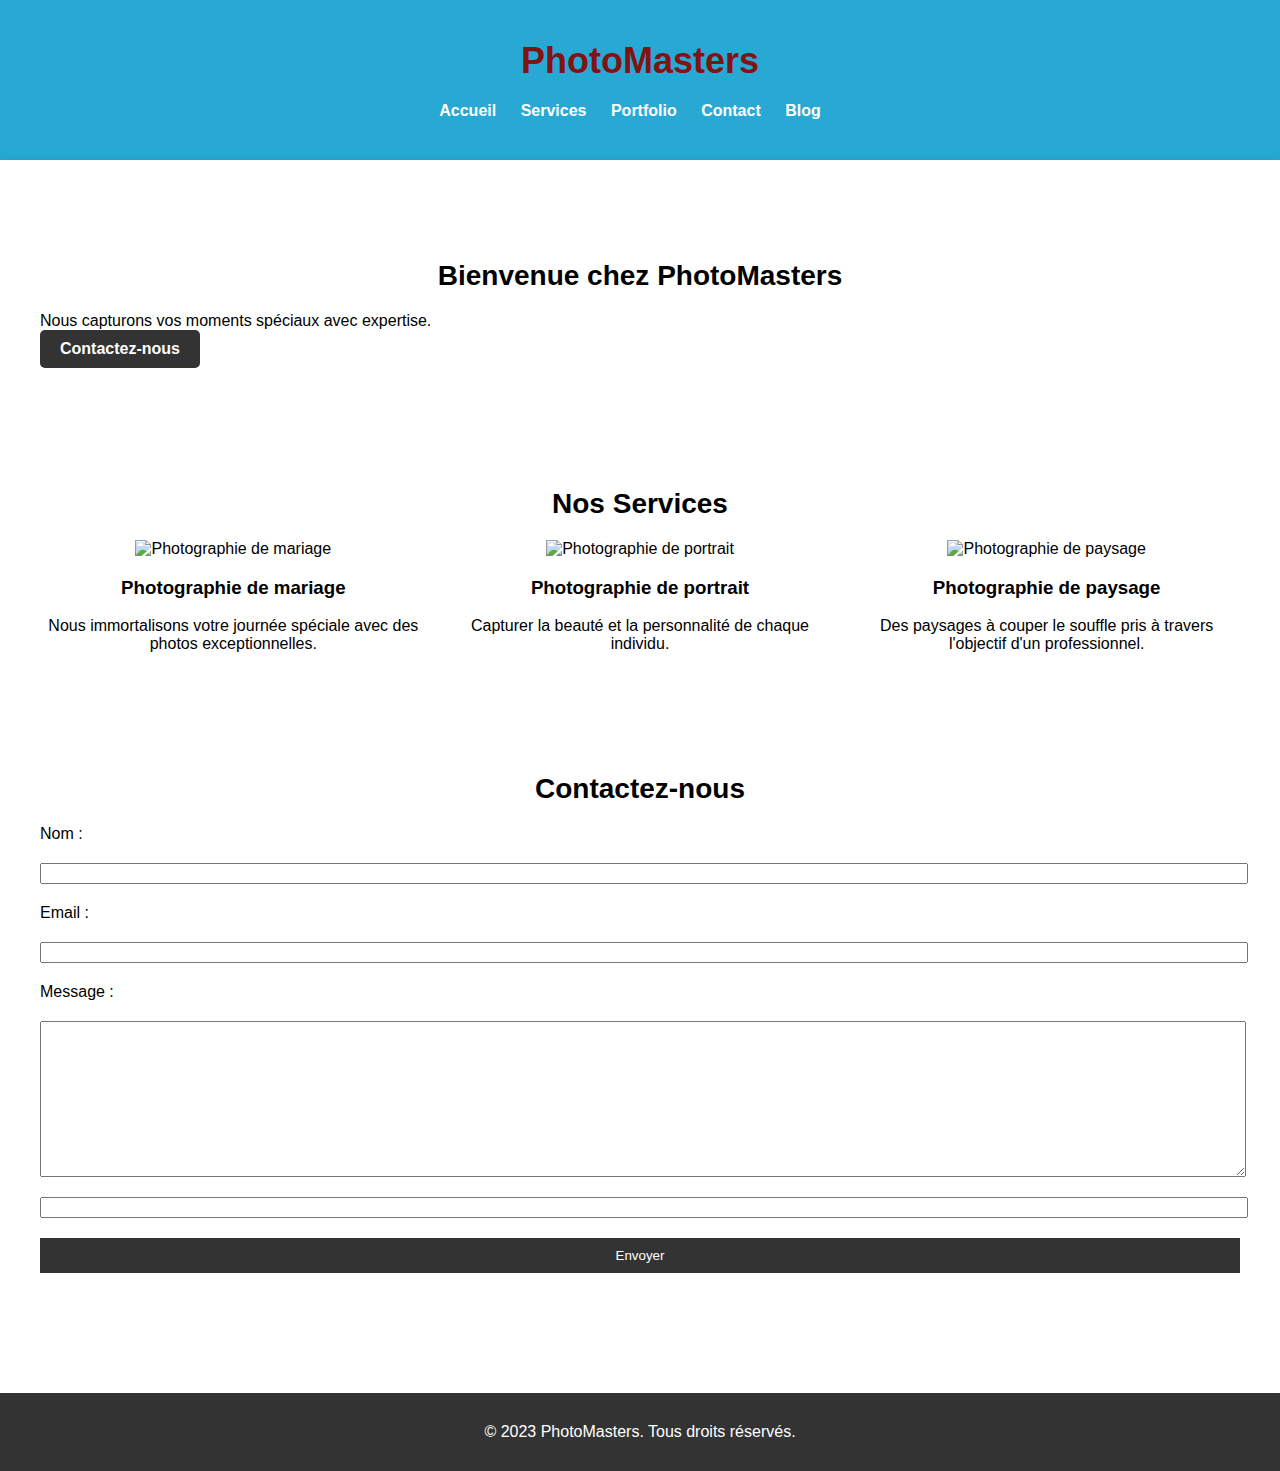
==== index.html @ c7c62d5a "first commit" ====
<!DOCTYPE html>
<html lang="en">
<head>
    <meta charset="UTF-8">
    <meta name="viewport" content="width=device-width, initial-scale=1.0">
   <link rel="stylesheet" href="style.css">
    <title>PhotoMasters</title>
</head>
<body>
    <header>
        <div class="container">
            <h1><a href="index.html">PhotoMasters</a></h1>
            <nav>
                <ul>
                    <li><a href="index.html">Accueil</a></li>
                    <li><a href="#services">Services</a></li>
                    <li><a href="#portfolio">Portfolio</a></li>
                    <li><a href="#contact">Contact</a></li>
                    <li><a href="blog.html">Blog</a></li>
                </ul>
            </nav>
        </div>
    </header>
    <main>
        <section id="home">
            <div class="container">
                <h2>Bienvenue chez PhotoMasters</h2>
                <p>Nous capturons vos moments spéciaux avec expertise.</p>
                <a href="#contact" class="btn">Contactez-nous</a>
            </div>
        </section>

        <section id="services">
            <div class="container">
                <h2>Nos Services</h2>
                <div class="services-grid">
                    <div style="text-align: center;">
                        <img src="wedding.jpg" alt="Photographie de mariage">
                        <h3>Photographie de mariage</h3>
                        <p>Nous immortalisons votre journée spéciale avec des photos exceptionnelles.</p>
                    </div>
                    <div style="text-align: center;">
                        <img src="portrait.jpg" alt="Photographie de portrait">
                        <h3>Photographie de portrait</h3>
                        <p>Capturer la beauté et la personnalité de chaque individu.</p>
                    </div>
                    <div style="text-align: center;">
                        <img src="landscape.jpg" alt="Photographie de paysage">
                        <h3>Photographie de paysage</h3>
                        <p>Des paysages à couper le souffle pris à travers l'objectif d'un professionnel.</p>
                    </div>
                </div>
            </div>
        </section>

        <section id="contact">
            <div class="container">
                <h2>Contactez-nous</h2>
               
                <form>
                    <label for="name">Nom :</label>
                    <input type="text" id="name" name="name" required>

                    <label for="email">Email :</label>
                    <input type="email" id="email" name="email" required>

                    <label for="message">Message :</label>
                    <textarea id="message" name="message" required></textarea>
                     <input type="">
                    <button type="submit">Envoyer</button>
                </form>
            </div>
        </section>
    </main>

    <footer>
        <div class="container">
            <p>&copy; 2023 PhotoMasters. Tous droits réservés.</p>
        </div>
    </footer>

    
</body>
</html>
---- style.css ----
/* Réinitialisation des styles par défaut */
  body, h1, h2, ul, li, p, form {
    margin: 0;
    padding: 0;
}

/* Styles généraux */
body {
    font-family: Arial, sans-serif;
    background-color: #f0f0f0;
}
h1 a{
    text-decoration: none;
    color: #821313;
}

.container {
    max-width: 1200px;
    margin: 0 auto;
    padding: 20px;
}

header {
    background-color: #27a9d4;
    color: #fff;
    padding: 20px 0;
    text-align: center;
}

header h1 {
    font-size: 36px;
    margin-bottom: 10px;
}

nav ul {
    list-style: none;
    text-align: center;
    margin-top: 20px;
}

nav li {
    display: inline;
    margin-right: 20px;
}

nav a {
    text-decoration: none;
    color: #fff;
    font-weight: bold;
}

main {
   background-color: #fff;
    box-shadow: 0 0 10px rgba(0, 0, 0, 0.1);
    padding: 40px 0;
}

section {
    padding: 40px 0;
}

h2 {
    font-size: 28px;
    margin-bottom: 20px;
    text-align: center;
}

/* Styles de bouton */
.btn {
    display: inline-block;
    padding: 10px 20px;
    background-color: #333;
    color: #fff;
    text-decoration: none;
    border-radius: 5px;
    font-weight: bold;
}

/* Styles des services */
.services-grid {
    display: grid;
    grid-template-columns: repeat(3, 1fr);
    gap: 20px;
}

.service img {
    max-width: 100%;
    height: auto;
    border-radius: 10px;
    transition: transform 0.3s ease;
}

.service img:hover {
    transform: scale(1.1);
}

/* Styles du formulaire de contact */
form label, form textarea, form input, form button {
    display: block;
    margin-bottom: 20px;
    width: 100%;
}

form textarea {
    height: 150px;
}

form button {
    background-color: #333;
    color: #fff;
    padding: 10px;
    border: none;
    cursor: pointer;
}

/* Styles de pied de page */
footer {
    background-color: #333;
    color: #fff;
    text-align: center;
    padding: 10px 0;
}

/* Styles responsives */
@media screen and (max-width: 768px) {
    header h1 {
        font-size: 24px;
    }

    nav li {
        margin-right: 10px;
    }

    .btn {
        font-size: 14px;
        padding: 8px 16px;
    }

    .services-grid {
        grid-template-columns: repeat(1, 1fr);
    }
}
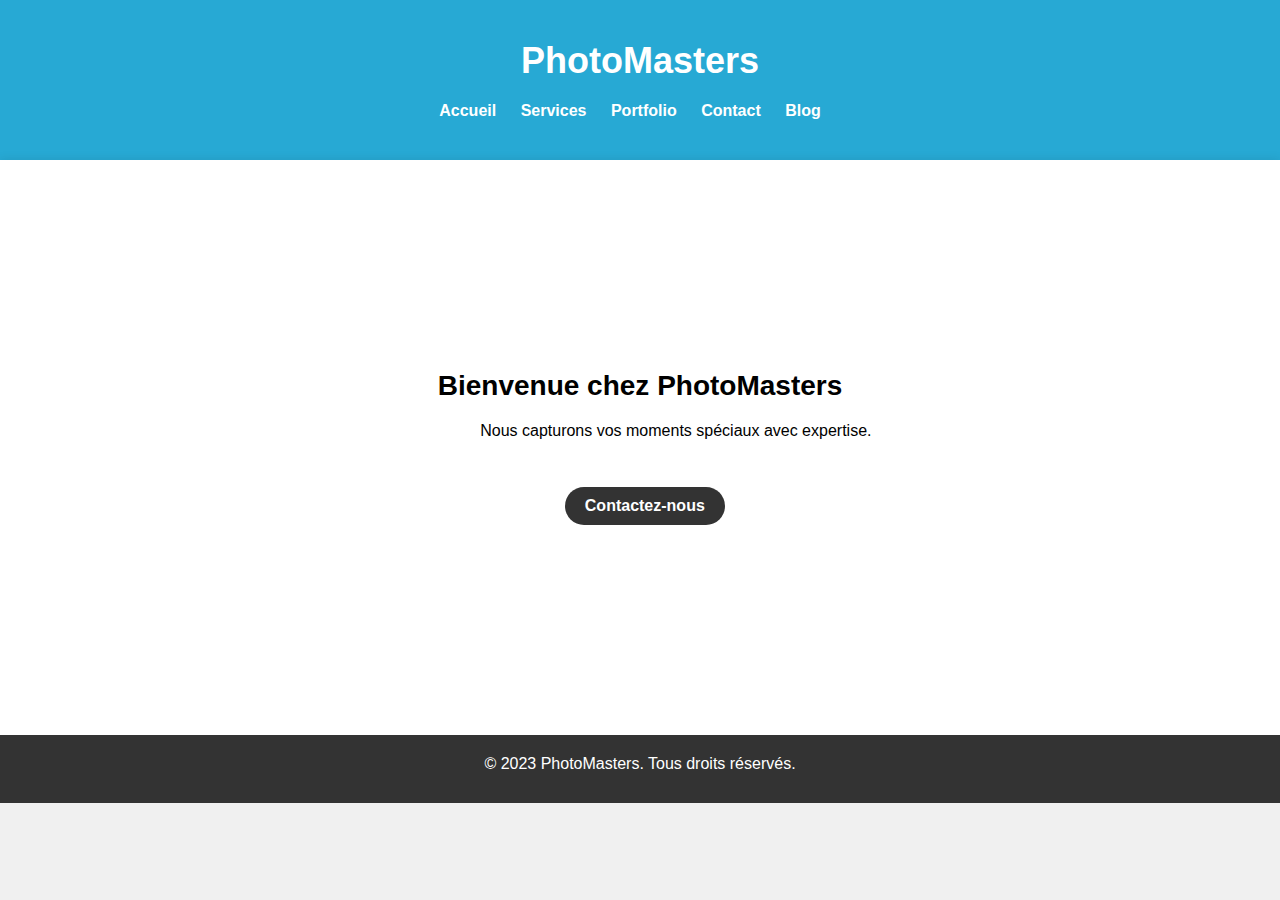
==== commit f41365c2: "v.1.1" ====
--- a/index.html
+++ b/index.html
@@ -1,10 +1,9 @@
-
 <!DOCTYPE html>
 <html lang="en">
 <head>
     <meta charset="UTF-8">
     <meta name="viewport" content="width=device-width, initial-scale=1.0">
-   <link rel="stylesheet" href="style.css">
+    <link rel="stylesheet" href="style.css">
     <title>PhotoMasters</title>
 </head>
 <body>
@@ -14,62 +13,23 @@
             <nav>
                 <ul>
                     <li><a href="index.html">Accueil</a></li>
-                    <li><a href="#services">Services</a></li>
+                    <li><a href="services.html">Services</a></li>
                     <li><a href="#portfolio">Portfolio</a></li>
-                    <li><a href="#contact">Contact</a></li>
+                    <li><a href="contact.html">Contact</a></li>
                     <li><a href="blog.html">Blog</a></li>
                 </ul>
             </nav>
         </div>
     </header>
+    
     <main>
-        <section id="home">
+        <section id="home"> 
             <div class="container">
                 <h2>Bienvenue chez PhotoMasters</h2>
-                <p>Nous capturons vos moments spéciaux avec expertise.</p>
-                <a href="#contact" class="btn">Contactez-nous</a>
-            </div>
-        </section>
-
-        <section id="services">
-            <div class="container">
-                <h2>Nos Services</h2>
-                <div class="services-grid">
-                    <div style="text-align: center;">
-                        <img src="wedding.jpg" alt="Photographie de mariage">
-                        <h3>Photographie de mariage</h3>
-                        <p>Nous immortalisons votre journée spéciale avec des photos exceptionnelles.</p>
-                    </div>
-                    <div style="text-align: center;">
-                        <img src="portrait.jpg" alt="Photographie de portrait">
-                        <h3>Photographie de portrait</h3>
-                        <p>Capturer la beauté et la personnalité de chaque individu.</p>
-                    </div>
-                    <div style="text-align: center;">
-                        <img src="landscape.jpg" alt="Photographie de paysage">
-                        <h3>Photographie de paysage</h3>
-                        <p>Des paysages à couper le souffle pris à travers l'objectif d'un professionnel.</p>
-                    </div>
-                </div>
-            </div>
-        </section>
-
-        <section id="contact">
-            <div class="container">
-                <h2>Contactez-nous</h2>
-               
-                <form>
-                    <label for="name">Nom :</label>
-                    <input type="text" id="name" name="name" required>
-
-                    <label for="email">Email :</label>
-                    <input type="email" id="email" name="email" required>
-
-                    <label for="message">Message :</label>
-                    <textarea id="message" name="message" required></textarea>
-                     <input type="">
-                    <button type="submit">Envoyer</button>
-                </form>
+               <div >
+                     <p class="capturons">Nous capturons vos moments spéciaux avec expertise.</p>
+                     <a href="contact.html" class="btn">Contactez-nous</a>
+               </div>
             </div>
         </section>
     </main>
@@ -79,7 +39,5 @@
             <p>&copy; 2023 PhotoMasters. Tous droits réservés.</p>
         </div>
     </footer>
-
-    
 </body>
-</html>
+</html>--- a/style.css
+++ b/style.css
@@ -11,7 +11,7 @@
 }
 h1 a{
     text-decoration: none;
-    color: #821313;
+    color: #fff;
 }
 
 .container {
@@ -55,8 +55,14 @@
     padding: 40px 0;
 }
 
-section {
-    padding: 40px 0;
+#home {
+    padding: 150px;
+
+}
+p.capturons{
+
+    margin-left:33% ;
+
 }
 
 h2 {
@@ -72,8 +78,10 @@
     background-color: #333;
     color: #fff;
     text-decoration: none;
-    border-radius: 5px;
+    border-radius: 100px;
     font-weight: bold;
+    margin-left: 42%;
+    margin-top: 5%;
 }
 
 /* Styles des services */
@@ -81,16 +89,21 @@
     display: grid;
     grid-template-columns: repeat(3, 1fr);
     gap: 20px;
+    
+}
+#services{
+    padding: 150px;
+
 }
 
-.service img {
+#services img {
     max-width: 100%;
     height: auto;
     border-radius: 10px;
     transition: transform 0.3s ease;
 }
 
-.service img:hover {
+#services img:hover {
     transform: scale(1.1);
 }
 
@@ -118,7 +131,9 @@
     background-color: #333;
     color: #fff;
     text-align: center;
-    padding: 10px 0;
+    /* padding-top: 10px ; */
+    padding-bottom: 10px;
+    margin-bottom: -40px;
 }
 
 /* Styles responsives */
